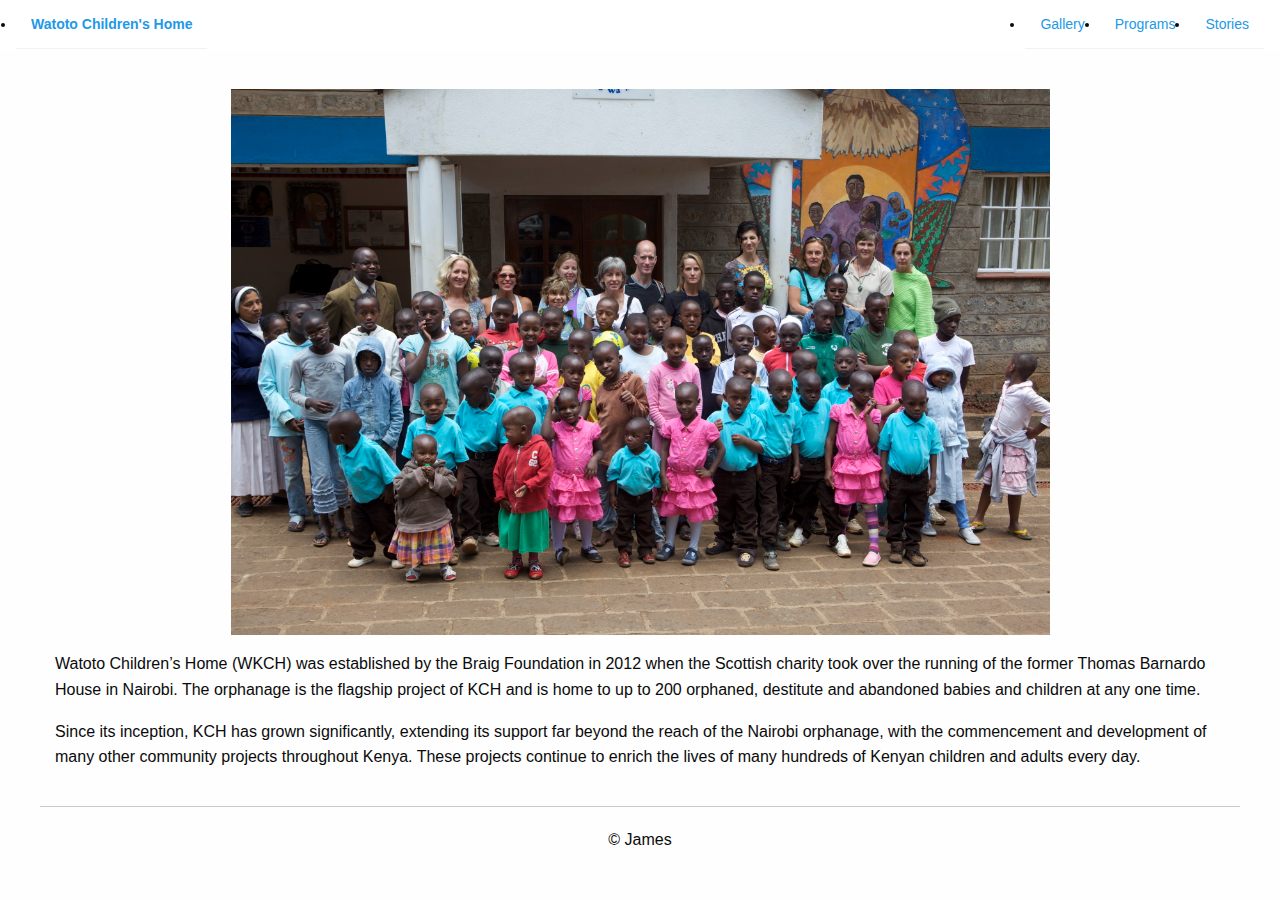
==== index.html @ 63987bd9 "home page" ====
<!doctype html>
<html class="no-js" lang="en" dir="ltr">

<head>
    <meta charset="utf-8">
    <meta http-equiv="X-UA-Compatible" content="IE=edge,chrome=1">
    <meta name="viewport" content="width=device-width, initial-scale=1">
    <title>Watoto Children's Home</title>
    <link href='https://fonts.googleapis.com/css?family=Muli' rel='stylesheet' type='text/css'>
    <link href='https://fonts.googleapis.com/css?family=Titillium+Web:400,600' rel='stylesheet' type='text/css'>
    <link rel="stylesheet" href="css/style.css" />
    <link rel="stylesheet" href="css/foundation.css">
    <link rel="stylesheet" href="css/app.css">
    <link rel="stylesheet" href="css/foundation.css"> </head>

<body>
    <nav class="nav"> <a class="toggle-nav" href="#">&#9776;</a>
        <div class="nav-mobile">
            <ul class="left">
                <li><a href="index.html"><i class="fa fa-home"></i> <b>Watoto Children's Home</b></a></li>
            </ul>
            <ul class="right">
                <li><a href="gallery.html"><i class="fa fa-fire"></i> Gallery</a></li>
                <li><a href="programs.html"><i class="fa fa-book"></i> Programs</a></li>
                <li> <a href="stories.html"><i class="fa fa-user"></i> Stories</a></li>
            </ul>
        </div>
    </nav>
    <div class="row">
        <div class="small-12 medium-12 large-12 columns">
            <br>
            <p align="center"> <img src="images/nyumbani21.jpg" height="30%" width="70%"></p>
        </div>
        <div class="small-12 medium-12 large-12 columns">
            <P> Watoto Children’s Home (WKCH) was established by the Braig Foundation in 2012 when the Scottish charity took over the running of the former Thomas Barnardo House in Nairobi. The orphanage is the flagship project of KCH and is home to up to 200 orphaned, destitute and abandoned babies and children at any one time.</P>
            <P> Since its inception, KCH has grown significantly, extending its support far beyond the reach of the Nairobi orphanage, with the commencement and development of many other community projects throughout Kenya. These projects continue to enrich the lives of many hundreds of Kenyan children and adults every day.</P>
        </div>
    </div>
    <div class="row expanded">
        <div class="small-12 medium-12 large-12 columns footer">
            <hr>
            <p align="center">&copy; James</p>
        </div>
    </div>
    <script src="js/vendor/jquery.js"></script>
    <script src="js/vendor/what-input.js"></script>
    <script src="js/vendor/foundation.js"></script>
    <script src="js/app.js"></script>
</body>

</html>
---- css/style.css ----
*{
    border: 0;
    margin: 0;
    padding: 0;
    outline: 0;
}
body{
    background: #f9f2f4;
    font-family: 'Open Sans', sans-serif;
    font-size: 16px;
}
a{
    color: #191919;
    text-decoration: none;
}
ul{
    list-style: none;
}
.nav{
    background: #ffffff;
    min-height: 50px;
}
.nav .left{
    float: left;
    margin-left: 1em;
}
.nav .left li{
    border-bottom: 1px solid #f2f2f2;
    font-size: 14px;
    float: left;
}
.nav .left li a{
    display: block;
    padding: 9px 15px;
    line-height: 30px;
}
.nav .left li a:hover{
    background: #f2f2f2;
}

.nav .right{
    float: right;
    margin-right: 1em;
}
.nav .right li{
    border-bottom: 1px solid #f2f2f2;
    font-size: 14px;
    float: left;
}
.nav .right li a{
    display: block;
    padding: 9px 15px;
    line-height: 30px;
}
.nav .right li a:hover{
    background: #f2f2f2;
}

.toggle-nav{
    display: none;
}

.nav-mobile style{
    display: block;
}


@media only screen and (max-width: 640px){
    .nav{
        border-bottom: 1px solid rgba(0,0,0,0.1);
    }

    .toggle-nav{
        display: block;
        padding: 10px;
        position: absolute;
        right: 10px;
        line-height: 30px;
    }
    .toggle-nav:after{
        content: ' Menu';
    }

    .nav-mobile{
        display: none;
    }

    .style-mobile{
        background: #ffffff;
        top : 51px;
        position : absolute;
        width : 100%;
    }

    .style-mobile li{
        display: block;
        width: 100%;
    }

    .nav .right{
        display: block;
        float: none;
        margin: 0em;
    }

    .nav .left{
        display: block;
        float: none;
        margin: 0em;
    }
}

@media only screen and (min-width: 641px){
    .nav-mobile {
        display:block !important;
    }
}
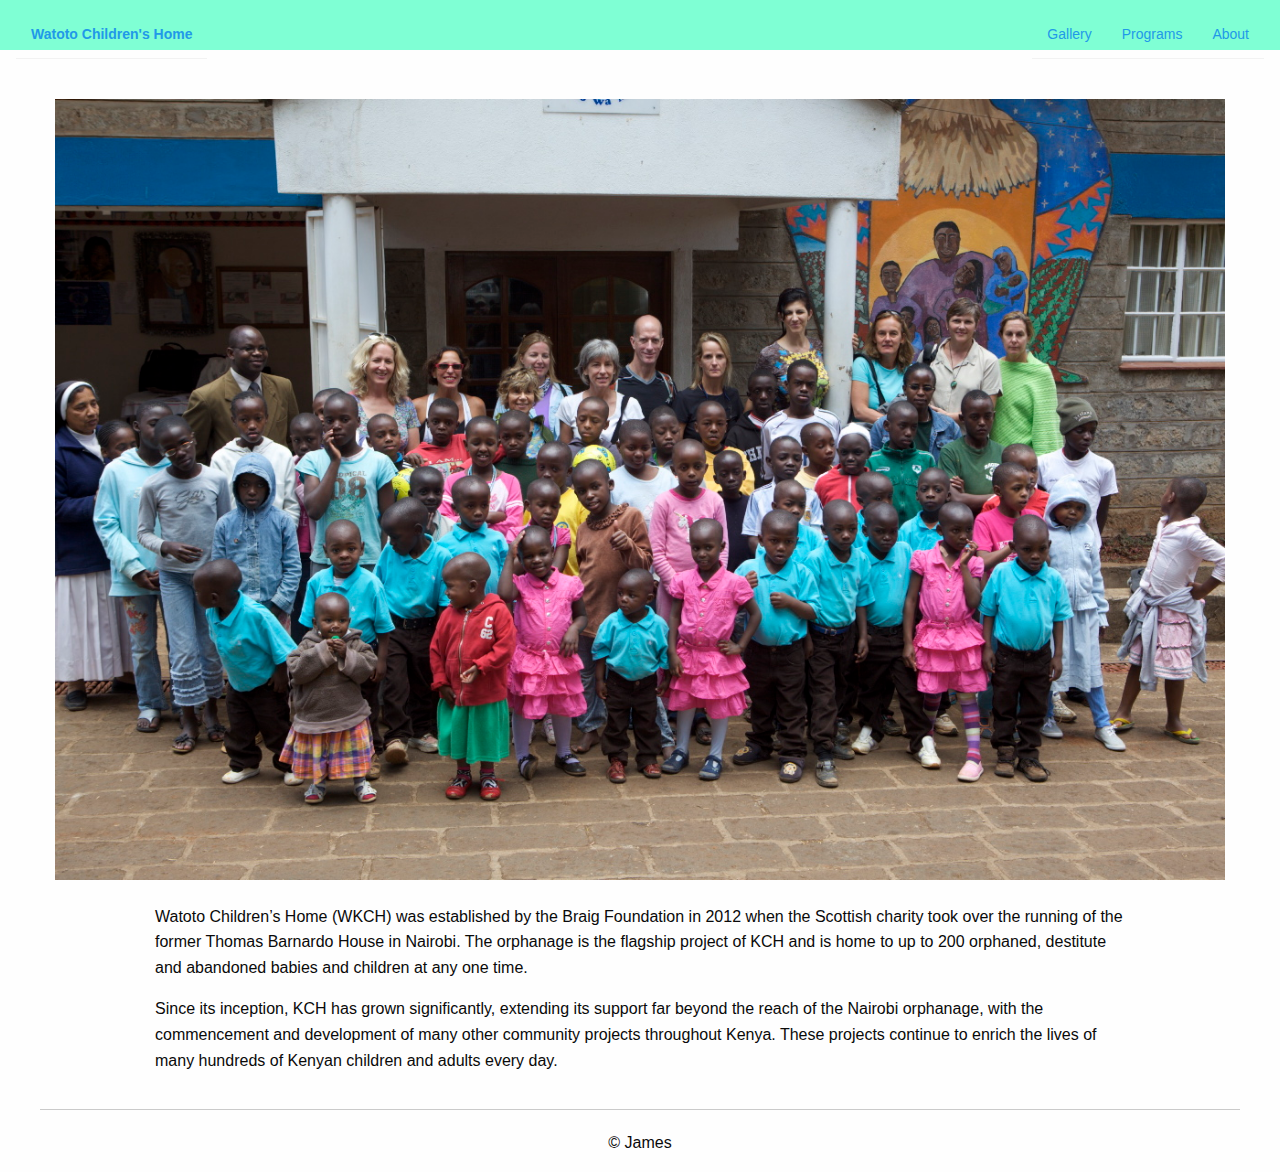
==== commit f529a1ef: "ghjk" ====
--- a/index.html
+++ b/index.html
@@ -22,16 +22,17 @@
             <ul class="right">
                 <li><a href="gallery.html"><i class="fa fa-fire"></i> Gallery</a></li>
                 <li><a href="programs.html"><i class="fa fa-book"></i> Programs</a></li>
-                <li> <a href="stories.html"><i class="fa fa-user"></i> Stories</a></li>
+                <li> <a href="About.html"><i class="fa fa-user"></i> About</a></li>
             </ul>
         </div>
     </nav>
     <div class="row">
         <div class="small-12 medium-12 large-12 columns">
+            <br> <img src="images/nyumbani21.jpg"> </div>
+    </div>
+    <div class="row">
+        <div class="small-12 medium-12 large-10 large-centered columns">
             <br>
-            <p align="center"> <img src="images/nyumbani21.jpg" height="30%" width="70%"></p>
-        </div>
-        <div class="small-12 medium-12 large-12 columns">
             <P> Watoto Children’s Home (WKCH) was established by the Braig Foundation in 2012 when the Scottish charity took over the running of the former Thomas Barnardo House in Nairobi. The orphanage is the flagship project of KCH and is home to up to 200 orphaned, destitute and abandoned babies and children at any one time.</P>
             <P> Since its inception, KCH has grown significantly, extending its support far beyond the reach of the Nairobi orphanage, with the commencement and development of many other community projects throughout Kenya. These projects continue to enrich the lives of many hundreds of Kenyan children and adults every day.</P>
         </div>
--- a/css/app.css
+++ b/css/app.css
@@ -0,0 +1,53 @@
+/*
+html {
+    font-family: 'Muli', sans-serif;
+    background-color: #F1F1F1
+}
+
+body {
+    font-family: 'Muli', sans-serif;
+    background-color: #F1F1F1
+}
+*/
+
+.lable {
+    font-family: 'Titillium Web', sans-serif;
+}
+
+==============
+/*the below; my nav bar*/
+
+.111 {
+    background-color: aquamarine;
+}
+
+.nav {
+    background-color: aquamarine;
+    color: black;
+    padding-top: 10px;
+    display: block;
+    padding-bottom: 18px;
+}
+
+ul {
+    text-decoration: none;
+}
+
+li {
+    display: inline;
+    padding-left: 20px;
+    padding-right: 20px;
+    text-decoration: none;
+    color: black;
+}
+
+a {
+    color: black;
+    display: inline;
+    padding-left: 20px;
+    padding-right: 20px;
+}
+
+li a: hover {
+    color: burlywood;
+}
